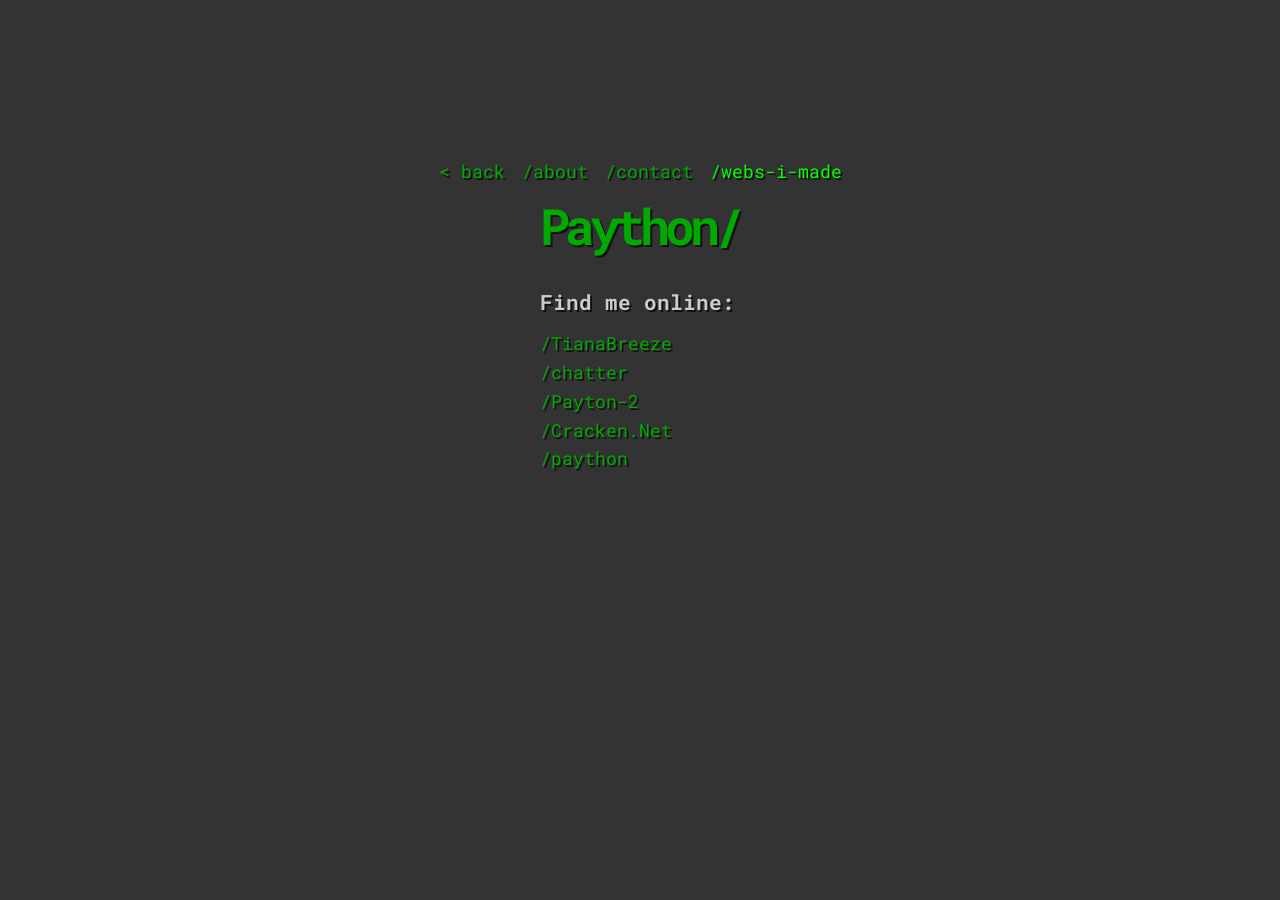
==== webs-i-made.html @ 44225b53 "Add files via upload" ====
<!DOCTYPE html>
<html lang="en">

<head>
  <meta charset="UTF-8" />
  <meta http-equiv="X-UA-Compatible" content="IE=edge" />
  <meta name="viewport" content="width=device-width, initial-scale=1.0" />
  <link rel="stylesheet" href="css/style.css" />
  <title>Welcome</title>
  <link rel="shortcut icon" href="img/favicon.ico" type="image/x-icon">
</head>

<body>
  <div class="container">
    <nav>
      <ul>
        <a href="index.html">< back</a>
        <li id="about">/about</li>
        <li id="contact">/contact</li>
        <a class="active" href="webs-i-made.html">/webs-i-made</a>
      </ul>
    </nav>

    <main>
      <h1><a href="index.html">Paython<span class="cursor">/</span></a></h1>
      <h3>Find me online:</h3>
      <ul>
        <li>
          <a href="https://myw0rld.github.io/TianaBreeze/" target="_blank">/TianaBreeze</a>
        </li>
        <li>
          <a href="https://myw0rld.github.io/chatter/" target="_blank">/chatter</a>
        </li>
        <li>
          <a href="https://myw0rld.github.io/Paython-2/Home" target="_blank">/Payton-2</a>
        </li>
        <li>
          <a href="https://myw0rld.github.io/Cracken.Net/Shop" target="_blank">/Cracken.Net</a>
        </li>
        <li>
          <a href="https://myw0rld.github.io/paython/" target="_blank">/paython</a>
        </li>
      </ul>
    </main>
  </div>

  <div class="hidden">
    <div style="background: #111;  padding: 20px;" id="about-content">
      <h2>/about</h2>
      <p>My name is Nik and I have been programming since I was 11 years old.</p>
      <p>
        Some of the languages that I am fluent in include HTML, CSS,
        JavaScript, Batch, C++ and Python
      </p>
    </div>

    <div style=" background: #111;  padding: 20px;" id="contact-content">
      <h2>/contact</h2>
      <p>You can contact me at the email and discord below</p>
      <ul>
        <li>Discord: Death Wiki#2796</li>
        <li>Email: paython2796@gmail.com</li>
      </ul>
    </div>

  <script src="js/winbox.bundle.js"></script>
  <script src="js/main.js"></script>
</body>

</html>
---- css/style.css ----
@import url('https://fonts.googleapis.com/css2?family=Roboto+Mono:wght@300;400;700&display=swap');

* {
  box-sizing: border-box;
  padding: 0;
  margin: 0;
}

:root {
  --text-color: #00aa00;
}

body {
  font-family: 'Roboto Mono', sans-serif;
  background-color: #333;
  color: #ccc;
  font-size: 18px;
  line-height: 1.6;
}

h1 {
  color: var(--text-color);
  font-size: 50px;
  letter-spacing: -5px;
  margin-bottom: 20px;
}

h2 {
  color: var(--text-color);
}

h3 {
  margin-bottom: 10px;
  text-shadow: 2px 2px #111;
}

ul {
  list-style-type: none;
}

a {
  color: var(--text-color);
  text-decoration: none;
  text-shadow: 2px 2px #111;
}

p {
  margin: 20px 0;
}

nav {
  width: 70%;
  text-shadow: 2px 2px #111;
}


nav ul li:hover {
  -webkit-transition: all 0.5s ease;
	transition: all 0.5s ease;
  color:#00ff00;
	text-shadow: 2px 10px #111;
}

nav ul a:hover {
  -webkit-transition: all 0.5s ease;
	transition: all 0.5s ease;
  color:#00ff00;
  text-shadow: 2px 10px #111;
}

a:hover {
  -webkit-transition: all 0.5s ease;
	transition: all 0.5s ease;
  color:#00ff00;
  text-shadow: 2px 10px #111;
}

nav ul {
  display: flex;
  justify-content: space-around;
  align-items: center;
}

.ul2 {
  display: block;
  justify-content: space-around;
  align-items: center;
}

nav ul li {
  color: var(--text-color);
  cursor: pointer;
}

.active {
  color: #00aa00;
  color: #00ff00;
}

.container {
  max-width: 600px;
  margin: auto;
  height: 70vh;
  display: flex;
  flex-direction: column;
  justify-content: center;
  align-items: center;
}

.container2 {
  margin: auto;
  display: block;
  justify-content: center;
  align-items: center;
  flex-direction: column;
}

.wb-body {
  background: #111;
}

.wb-title {
  background-color: #00aa00;
}

.wb-min {
  background-color: #00aa00;
}

.wb-min:hover {
  background-color: #00ea00;
}

.wb-max {
  background-color: #00aa00;
}

.wb-max:hover {
  background-color: #00ea00;
}

.wb-full {
  background-color: #00aa00;
}

.wb-full:hover {
  background-color: #00ea00;
}

.wb-close {
  background-color: #00aa00;
}

.wb-close:hover {
  background-color: #c10000;
}

.hidden {
  display: none;
}

.cursor {
  font-weight: 700;
  animation: 1s blink step-end infinite;
}

@keyframes blink {
  from,
  to {
    color: transparent;
  }

  50% {
    color: var(--text-color);
  }
}
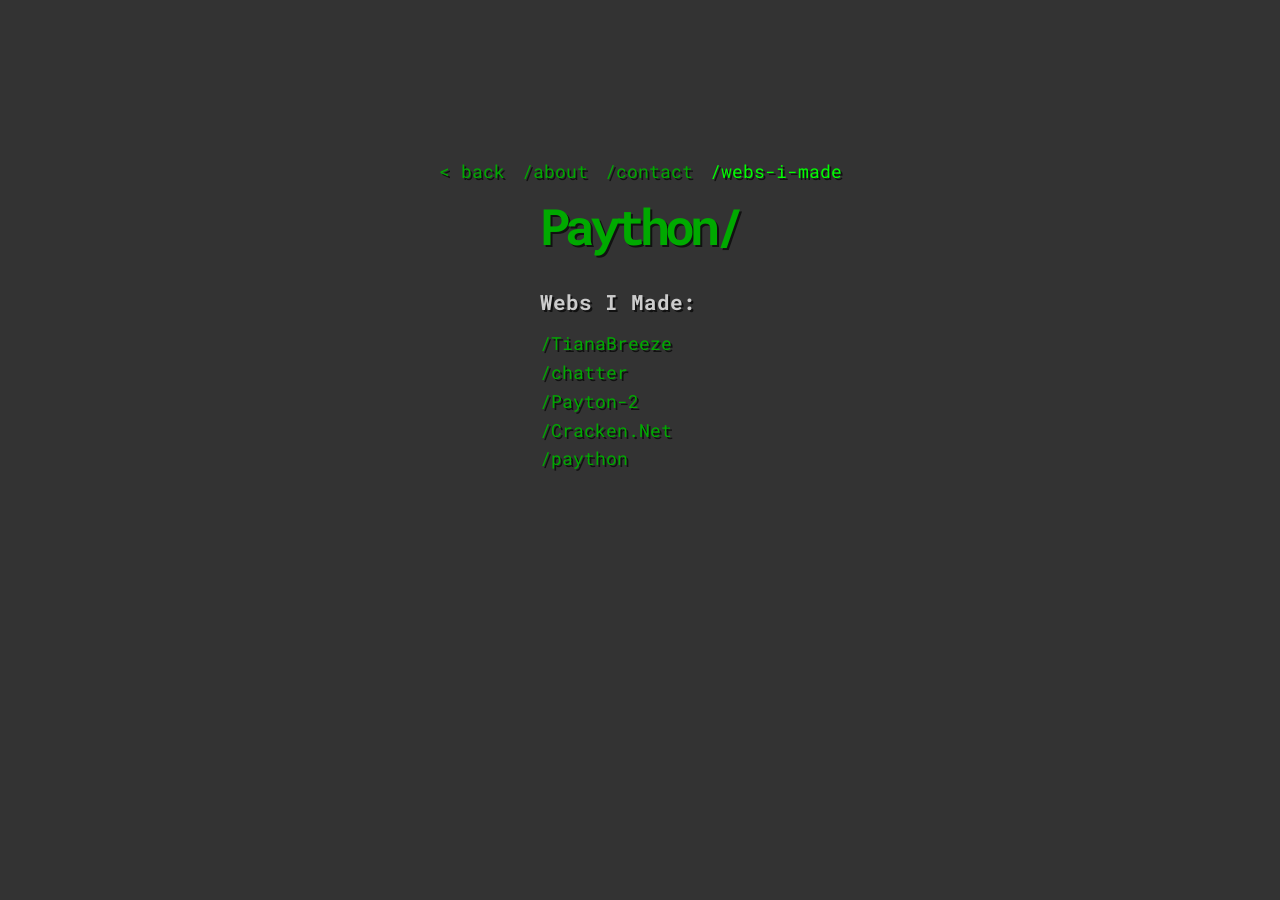
==== commit 2da568dd: "Update webs-i-made.html" ====
--- a/webs-i-made.html
+++ b/webs-i-made.html
@@ -6,7 +6,7 @@
   <meta http-equiv="X-UA-Compatible" content="IE=edge" />
   <meta name="viewport" content="width=device-width, initial-scale=1.0" />
   <link rel="stylesheet" href="css/style.css" />
-  <title>Welcome</title>
+  <title>Webs I Made</title>
   <link rel="shortcut icon" href="img/favicon.ico" type="image/x-icon">
 </head>
 
@@ -14,16 +14,16 @@
   <div class="container">
     <nav>
       <ul>
-        <a href="index.html">< back</a>
+        <a href="https://myw0rld.github.io/paython/">< back</a>
         <li id="about">/about</li>
         <li id="contact">/contact</li>
-        <a class="active" href="webs-i-made.html">/webs-i-made</a>
+        <a class="active" href="webs-i-made">/webs-i-made</a>
       </ul>
     </nav>
 
     <main>
-      <h1><a href="index.html">Paython<span class="cursor">/</span></a></h1>
-      <h3>Find me online:</h3>
+      <h1><a href="https://myw0rld.github.io/paython/">Paython<span class="cursor">/</span></a></h1>
+      <h3>Webs I Made:</h3>
       <ul>
         <li>
           <a href="https://myw0rld.github.io/TianaBreeze/" target="_blank">/TianaBreeze</a>
@@ -67,4 +67,4 @@
   <script src="js/main.js"></script>
 </body>
 
-</html>+</html>
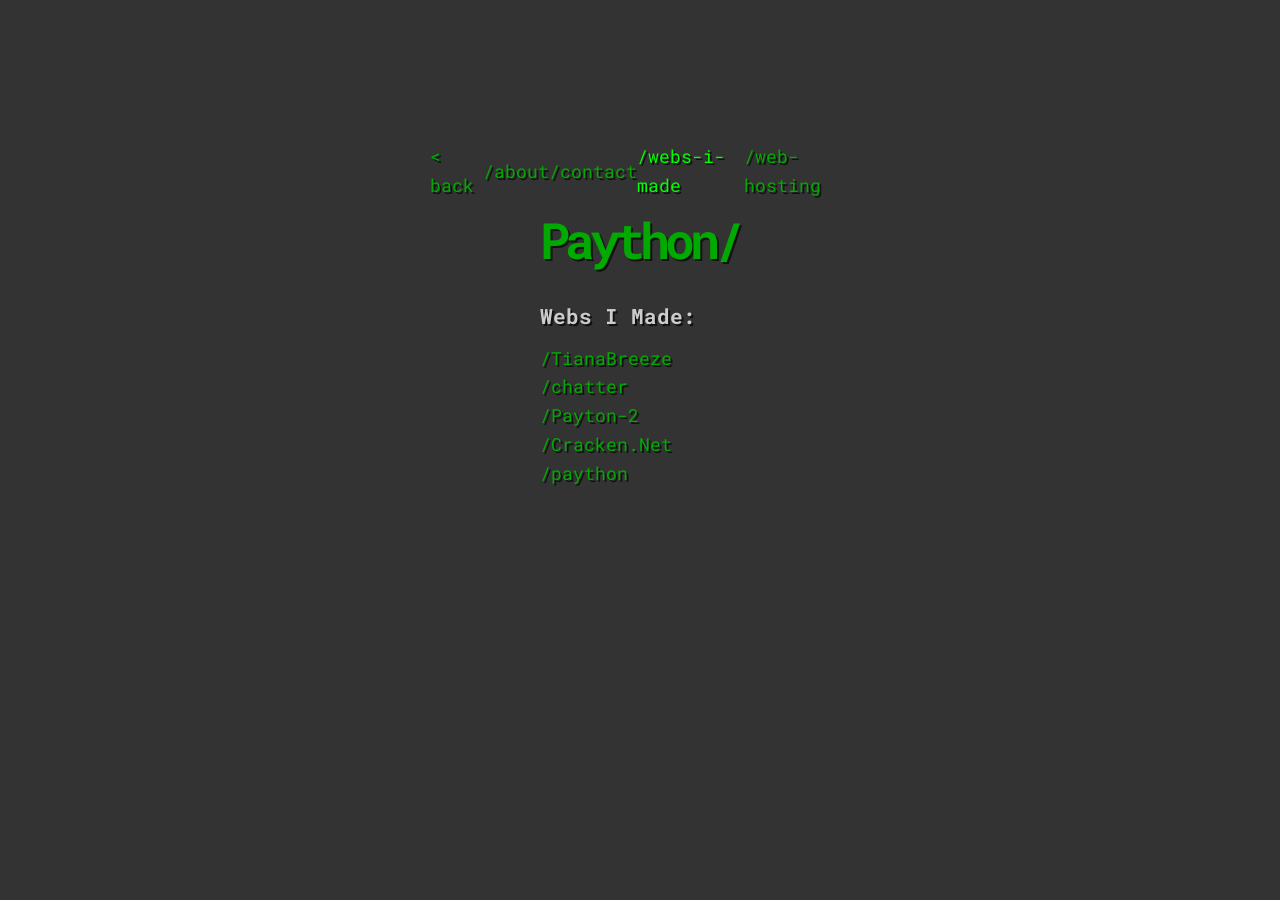
==== commit 12e61caa: "Update webs-i-made.html" ====
--- a/webs-i-made.html
+++ b/webs-i-made.html
@@ -14,10 +14,11 @@
   <div class="container">
     <nav>
       <ul>
-        <a href="https://myw0rld.github.io/paython/">< back</a>
+        <a href="index.html">< back</a>
         <li id="about">/about</li>
         <li id="contact">/contact</li>
-        <a class="active" href="webs-i-made">/webs-i-made</a>
+        <a class="active" href="webs-i-made.html">/webs-i-made</a>
+        <li id="host">/web-hosting</li>
       </ul>
     </nav>
 
@@ -47,20 +48,29 @@
   <div class="hidden">
     <div style="background: #111;  padding: 20px;" id="about-content">
       <h2>/about</h2>
-      <p>My name is Nik and I have been programming since I was 11 years old.</p>
+      <p>My name is Nik and I have been programming since I was 11 years old (now I'm 15 years old (Summary 4 years of coding)).</p>
       <p>
         Some of the languages that I am fluent in include HTML, CSS,
-        JavaScript, Batch, C++ and Python
+        JavaScript, Batch, C++ and Python.
       </p>
     </div>
 
     <div style=" background: #111;  padding: 20px;" id="contact-content">
       <h2>/contact</h2>
-      <p>You can contact me at the email and discord below</p>
+      <p>You can contact me at the email and discord below.</p>
       <ul>
         <li>Discord: Death Wiki#2796</li>
         <li>Email: paython2796@gmail.com</li>
       </ul>
+    </div>
+    
+        <div style=" background: #111;  padding: 20px;" id="host-content">
+      <h2>/web-page-hosting</h2>
+      <p>I can Host your Web-Page for Free - with custom domain.</p>
+      <p>
+        All you should do is just DM me on any social media
+        and send me your Web-Page files (you will have to tell me the domain name you want).
+      </p>
     </div>
 
   <script src="js/winbox.bundle.js"></script>
--- a/css/style.css
+++ b/css/style.css
@@ -120,11 +120,9 @@
 }
 
 .wb-title {
-  background-color: #00aa00;
 }
 
 .wb-min {
-  background-color: #00aa00;
 }
 
 .wb-min:hover {
@@ -132,7 +130,6 @@
 }
 
 .wb-max {
-  background-color: #00aa00;
 }
 
 .wb-max:hover {
@@ -140,7 +137,6 @@
 }
 
 .wb-full {
-  background-color: #00aa00;
 }
 
 .wb-full:hover {
@@ -148,7 +144,6 @@
 }
 
 .wb-close {
-  background-color: #00aa00;
 }
 
 .wb-close:hover {
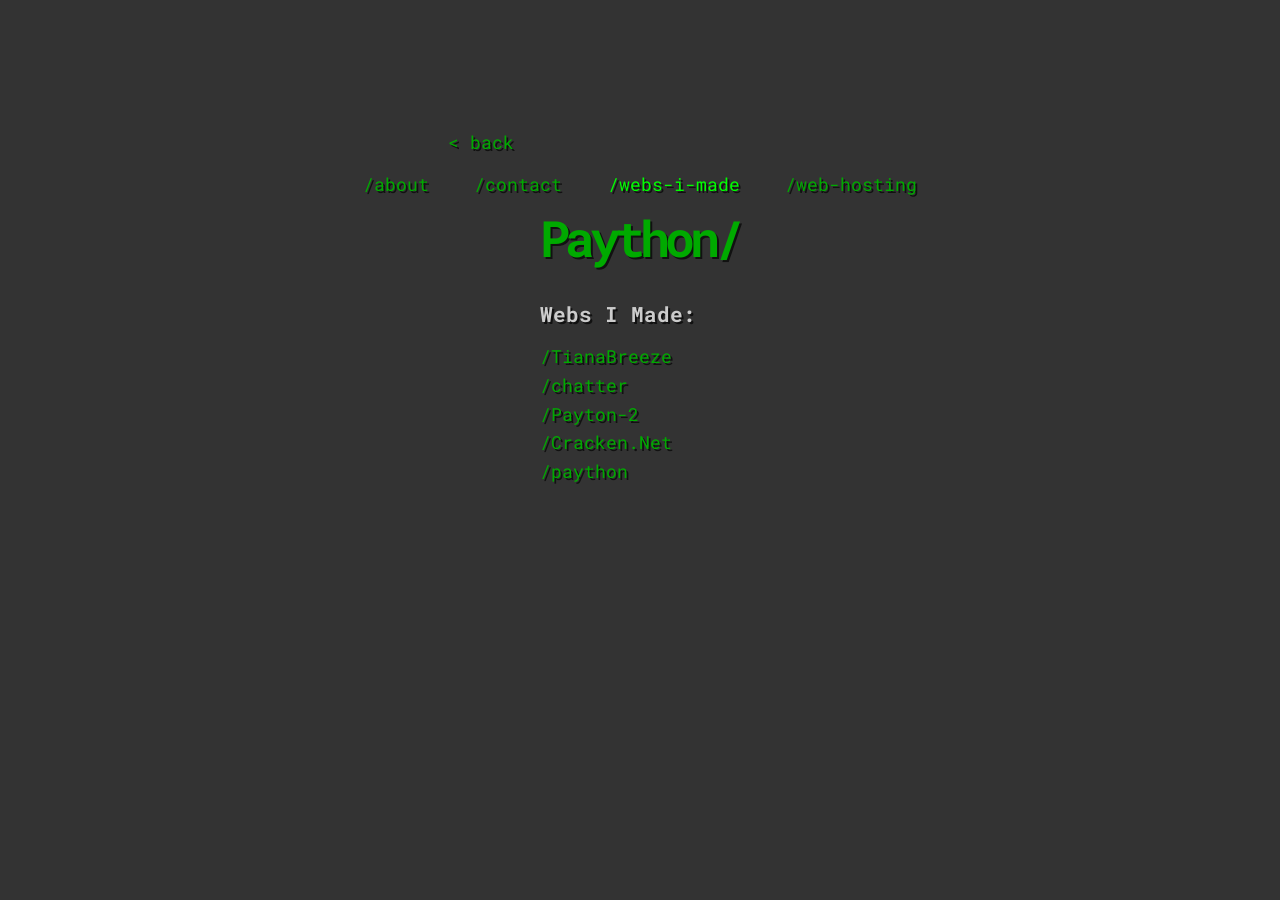
==== commit f8fed081: "Update webs-i-made.html" ====
--- a/webs-i-made.html
+++ b/webs-i-made.html
@@ -11,13 +11,13 @@
 </head>
 
 <body>
-  <div class="container">
+  <a class="back" href="https://myw0rld.github.io/paython/">< back</a>
+  <div class="container2">
     <nav>
       <ul>
-        <a href="index.html">< back</a>
         <li id="about">/about</li>
         <li id="contact">/contact</li>
-        <a class="active" href="webs-i-made.html">/webs-i-made</a>
+        <a class="active" href="webs-i-made">/webs-i-made</a>
         <li id="host">/web-hosting</li>
       </ul>
     </nav>
@@ -63,8 +63,8 @@
         <li>Email: paython2796@gmail.com</li>
       </ul>
     </div>
-    
-        <div style=" background: #111;  padding: 20px;" id="host-content">
+
+    <div style=" background: #111;  padding: 20px;" id="host-content">
       <h2>/web-page-hosting</h2>
       <p>I can Host your Web-Page for Free - with custom domain.</p>
       <p>
@@ -76,5 +76,4 @@
   <script src="js/winbox.bundle.js"></script>
   <script src="js/main.js"></script>
 </body>
-
 </html>
--- a/css/style.css
+++ b/css/style.css
@@ -49,7 +49,7 @@
 }
 
 nav {
-  width: 70%;
+  width: 100%;
   text-shadow: 2px 2px #111;
 }
 
@@ -93,7 +93,6 @@
 }
 
 .active {
-  color: #00aa00;
   color: #00ff00;
 }
 
@@ -108,11 +107,19 @@
 }
 
 .container2 {
-  margin: auto;
-  display: block;
-  justify-content: center;
-  align-items: center;
+  max-width: 600px;
+  margin: 0 auto auto auto;
+  height: 70vh;
+  display: flex;
   flex-direction: column;
+  align-items: center;
+  justify-content: bottom;
+}
+
+.back {
+  margin: 10% 0 1% 35%;
+  display: flex;
+  max-width: max-content;
 }
 
 .wb-body {
@@ -169,3 +176,165 @@
     color: var(--text-color);
   }
 }
+
+
+
+@media (max-width: 1000px){
+h1 {
+  color: var(--text-color);
+  font-size: 50px;
+  letter-spacing: -5px;
+  margin-bottom: 20px;
+}
+
+h3 {
+  margin-bottom: 10px;
+  font-size: 30px;
+}
+
+ul {
+  list-style-type: none;
+  font-size: 16px;
+}
+
+a {
+  color: var(--text-color);
+  text-decoration: none;
+  text-shadow: 2px 2px #111;
+}
+
+p {
+  margin: 20px 0;
+  font-size: 20px;
+}
+
+nav {
+  width: 100%;
+  text-shadow: 2px 2px #111;
+}
+
+
+nav ul li:hover {
+  -webkit-transition: all 0.5s ease;
+	transition: all 0.5s ease;
+  color:#00ff00;
+	text-shadow: 2px 10px #111;
+}
+
+nav ul a:hover {
+  -webkit-transition: all 0.5s ease;
+	transition: all 0.5s ease;
+  color:#00ff00;
+  text-shadow: 2px 10px #111;
+}
+
+a:hover {
+  -webkit-transition: all 0.5s ease;
+	transition: all 0.5s ease;
+  color:#00ff00;
+  text-shadow: 2px 10px #111;
+}
+
+nav ul {
+  display: flex;
+  justify-content: space-around;
+  align-items: center;
+}
+
+.ul2 {
+  display: block;
+  justify-content: space-around;
+  align-items: center;
+}
+
+nav ul li {
+  color: var(--text-color);
+  cursor: pointer;
+}
+
+.active {
+  color: #00ff00;
+}
+
+.container {
+  max-width: 600px;
+  margin: auto;
+  height: 70vh;
+  display: flex;
+  flex-direction: column;
+  justify-content: center;
+  align-items: center;
+}
+
+.container2 {
+  max-width: 600px;
+  margin: auto;
+  height: 70vh;
+  display: flex;
+  flex-direction: column;
+  align-items: center;
+  justify-content: bottom;
+}
+
+.back {
+  margin: 22.5% 0 1% 5%;
+  display: flex;
+  max-width: max-content;
+}
+
+.wb-body {
+  background: #111;
+}
+
+.wb-title {
+  font-size: 20px;
+}
+
+.wb-min {
+}
+
+.wb-min:hover {
+  background-color: #00ea00;
+}
+
+.wb-max {
+}
+
+.wb-max:hover {
+  background-color: #00ea00;
+}
+
+.wb-full {
+}
+
+.wb-full:hover {
+  background-color: #00ea00;
+}
+
+.wb-close {
+}
+
+.wb-close:hover {
+  background-color: #c10000;
+}
+
+.hidden {
+  display: none;
+}
+
+.cursor {
+  font-weight: 700;
+  animation: 1s blink step-end infinite;
+}
+
+@keyframes blink {
+  from,
+  to {
+    color: transparent;
+  }
+
+  50% {
+    color: var(--text-color);
+  }
+}
+}
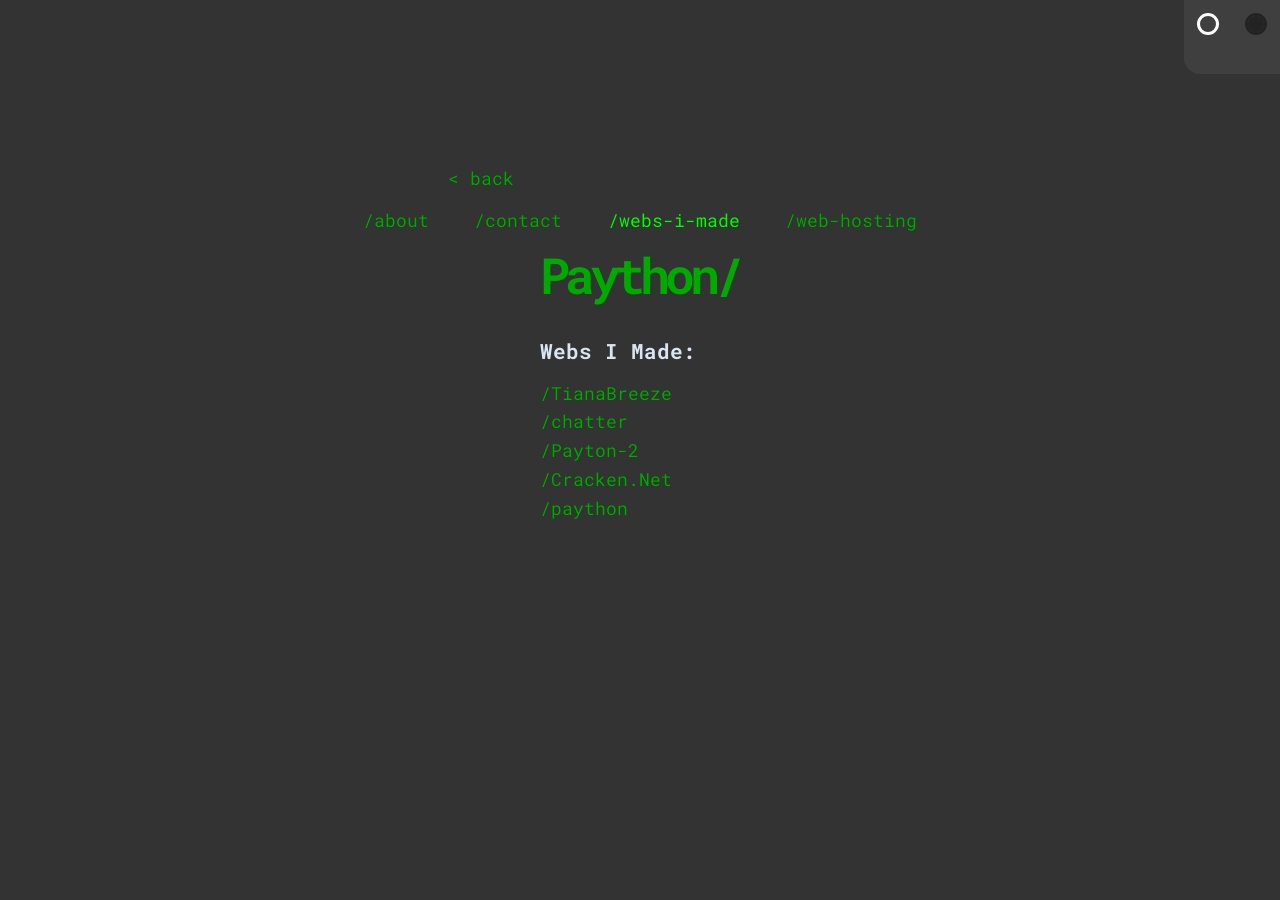
==== commit 7708b052: "Update webs-i-made.html" ====
--- a/webs-i-made.html
+++ b/webs-i-made.html
@@ -11,6 +11,17 @@
 </head>
 
 <body>
+  <form class="color-picker" action="">
+    <fieldset>
+      <br><legend class="visually-hidden">Pick a color scheme</legend>
+      <label for="light" class="visually-hidden">Light</label>
+      <input type="radio" id="light" name="theme"></br>
+
+      <br><label for="dark" class="visually-hidden">Dark theme</label>
+      <input type="radio" id="dark" name="theme" checked></br>
+    </fieldset>
+  </form>
+
   <a class="back" href="https://myw0rld.github.io/paython/">< back</a>
   <div class="container2">
     <nav>
@@ -46,7 +57,7 @@
   </div>
 
   <div class="hidden">
-    <div style="background: #111;  padding: 20px;" id="about-content">
+    <div style="background: #111;  padding: 20px; color: #fff;" id="about-content">
       <h2>/about</h2>
       <p>My name is Nik and I have been programming since I was 11 years old (now I'm 15 years old (Summary 4 years of coding)).</p>
       <p>
@@ -55,7 +66,7 @@
       </p>
     </div>
 
-    <div style=" background: #111;  padding: 20px;" id="contact-content">
+    <div style=" background: #111;  padding: 20px; color: #fff;" id="contact-content">
       <h2>/contact</h2>
       <p>You can contact me at the email and discord below.</p>
       <ul>
@@ -64,7 +75,7 @@
       </ul>
     </div>
 
-    <div style=" background: #111;  padding: 20px;" id="host-content">
+    <div style=" background: #111;  padding: 20px; color: #fff;" id="host-content">
       <h2>/web-page-hosting</h2>
       <p>I can Host your Web-Page for Free - with custom domain.</p>
       <p>
--- a/css/style.css
+++ b/css/style.css
@@ -12,10 +12,97 @@
 
 body {
   font-family: 'Roboto Mono', sans-serif;
-  background-color: #333;
-  color: #ccc;
+  background: var(--clr-body-bg);
+  color: var(--clr-text);
   font-size: 18px;
   line-height: 1.6;
+  -webkit-transition: all 0.5s ease;
+	transition: all 0.5s ease;
+}
+
+.card {
+  padding: 1rem;
+  background-color: var(--clr-card-bg);
+  border-block-start: 0.5rem solid;
+  border-radius: 0.5rem;
+}
+
+.card > * {
+  margin: 0;
+}
+
+.card > *:not(:last-child) {
+  margin-bottom: 0.75rem;
+}
+
+.visually-hidden {
+  clip: rect(0 0 0 0);
+  clip-path: inset(50%);
+  height: 1px;
+  overflow: hidden;
+  position: absolute;
+  white-space: nowrap;
+  width: 1px;
+  -webkit-transition: all 0.5s ease;
+	transition: all 0.5s ease;
+}
+
+.color-picker > fieldset {
+  border: 0;
+  display: flex;
+  gap: 1rem;
+  width: fit-content;
+  background: var(--color-picker);
+  padding-top: 1rem;
+  border-radius: 0 0 0 1rem;
+  margin: 0 0 0 auto;
+  -webkit-transition: all 0.5s ease;
+	transition: all 0.5s ease;
+}
+
+.color-picker input[type="radio"] {
+  appearance: none;
+  width: 1rem;
+  height: 1rem;
+  outline: 3px solid var(--radio-color, currentColor);
+  outline-offset: 0;
+  border-radius: 50%;
+  -webkit-transition: all 0.5s ease;
+	transition: all 0.5s ease;
+}
+
+.color-picker input[type="radio"]:checked {
+  background-color: var(--radio-color);
+}
+
+.color-picker input[type="radio"]#light {
+  --radio-color: #ffffff;
+}
+
+.color-picker input[type="radio"]#dark {
+  --radio-color: #232323;
+}
+
+:root:has(#dark:checked) {  
+  --clr-body-bg: #333;
+  --clr-card-bg: hsl(209 50% 5%);
+  --clr-text: hsl(209 50% 90%);
+  --clr-heading: hsl(209 50% 80%);
+  --color-picker: #3f3f3f;
+  --shadow-color: #111111ab;
+  --link-color: #00aa00;
+  --active-link-color: #00ff00;
+}
+  
+:root:has(#light:checked) {
+  --clr-body-bg: hsl(0 0% 90%);
+  --clr-card-bg: #2e2e2e;
+  --clr-text: hsl(0 0% 15%);
+  --clr-heading: hsl(0 0% 25%);
+  --color-picker: hsl(209 50% 80%);
+  --shadow-color: #111111ab;
+  --link-color: #006100;
+  --active-link-color: #777777;
 }
 
 h1 {
@@ -31,7 +118,7 @@
 
 h3 {
   margin-bottom: 10px;
-  text-shadow: 2px 2px #111;
+  text-shadow: 0px 0px var(--shadow-color);
 }
 
 ul {
@@ -39,9 +126,9 @@
 }
 
 a {
-  color: var(--text-color);
+  color: var(--link-color);
   text-decoration: none;
-  text-shadow: 2px 2px #111;
+  text-shadow: 0px 0px var(--shadow-color);
 }
 
 p {
@@ -50,35 +137,37 @@
 
 nav {
   width: 100%;
-  text-shadow: 2px 2px #111;
+  color: var(--link-color);
+  text-shadow: 0px 0px var(--shadow-color);
 }
 
 
 nav ul li:hover {
   -webkit-transition: all 0.5s ease;
 	transition: all 0.5s ease;
-  color:#00ff00;
-	text-shadow: 2px 10px #111;
+  color: var(--active-link-color);
+	text-shadow: 10px 10px var(--shadow-color);
 }
 
 nav ul a:hover {
   -webkit-transition: all 0.5s ease;
 	transition: all 0.5s ease;
-  color:#00ff00;
-  text-shadow: 2px 10px #111;
+  color: var(--active-link-color);
+  text-shadow: 10px 10px var(--shadow-color);
 }
 
 a:hover {
   -webkit-transition: all 0.5s ease;
 	transition: all 0.5s ease;
-  color:#00ff00;
-  text-shadow: 2px 10px #111;
+  color: var(--active-link-color);
+  text-shadow: 10px 10px var(--shadow-color);
 }
 
 nav ul {
   display: flex;
   justify-content: space-around;
   align-items: center;
+  color: var(--link-color);
 }
 
 .ul2 {
@@ -88,12 +177,12 @@
 }
 
 nav ul li {
-  color: var(--text-color);
+  color: var(--link-color);
   cursor: pointer;
 }
 
 .active {
-  color: #00ff00;
+  color: var(--active-link-color);
 }
 
 .container {
@@ -116,54 +205,40 @@
   justify-content: bottom;
 }
 
-.back {
-  margin: 10% 0 1% 35%;
-  display: flex;
-  max-width: max-content;
-}
-
-.wb-body {
-  background: #111;
-}
-
-.wb-title {
-}
-
-.wb-min {
-}
-
-.wb-min:hover {
-  background-color: #00ea00;
-}
-
-.wb-max {
-}
-
-.wb-max:hover {
-  background-color: #00ea00;
-}
-
-.wb-full {
-}
-
-.wb-full:hover {
-  background-color: #00ea00;
-}
-
-.wb-close {
-}
-
-.wb-close:hover {
-  background-color: #c10000;
-}
-
-.hidden {
-  display: none;
-}
-
 .cursor {
   font-weight: 700;
   animation: 1s blink step-end infinite;
+  color: var(--link-color);
+}
+
+.back {
+  margin: 7.1% 0 1% 35%;
+  display: flex;
+  max-width: max-content;
+}
+
+.wb-body {
+  background: #111;
+}
+
+.wb-min:hover {
+  background-color: #00ea00;
+}
+
+.wb-max:hover {
+  background-color: #00ea00;
+}
+
+.wb-full:hover {
+  background-color: #00ea00;
+}
+
+.wb-close:hover {
+  background-color: #c10000;
+}
+
+.hidden {
+  display: none;
 }
 
 @keyframes blink {
@@ -180,161 +255,148 @@
 
 
 @media (max-width: 1000px){
-h1 {
-  color: var(--text-color);
-  font-size: 50px;
-  letter-spacing: -5px;
-  margin-bottom: 20px;
-}
-
-h3 {
-  margin-bottom: 10px;
-  font-size: 30px;
-}
-
-ul {
-  list-style-type: none;
-  font-size: 16px;
-}
-
-a {
-  color: var(--text-color);
-  text-decoration: none;
-  text-shadow: 2px 2px #111;
-}
-
-p {
-  margin: 20px 0;
-  font-size: 20px;
-}
-
-nav {
-  width: 100%;
-  text-shadow: 2px 2px #111;
-}
-
-
-nav ul li:hover {
-  -webkit-transition: all 0.5s ease;
-	transition: all 0.5s ease;
-  color:#00ff00;
-	text-shadow: 2px 10px #111;
-}
-
-nav ul a:hover {
-  -webkit-transition: all 0.5s ease;
-	transition: all 0.5s ease;
-  color:#00ff00;
-  text-shadow: 2px 10px #111;
-}
-
-a:hover {
-  -webkit-transition: all 0.5s ease;
-	transition: all 0.5s ease;
-  color:#00ff00;
-  text-shadow: 2px 10px #111;
-}
-
-nav ul {
-  display: flex;
-  justify-content: space-around;
-  align-items: center;
-}
-
-.ul2 {
-  display: block;
-  justify-content: space-around;
-  align-items: center;
-}
-
-nav ul li {
-  color: var(--text-color);
-  cursor: pointer;
-}
-
-.active {
-  color: #00ff00;
-}
-
-.container {
-  max-width: 600px;
-  margin: auto;
-  height: 70vh;
-  display: flex;
-  flex-direction: column;
-  justify-content: center;
-  align-items: center;
-}
-
-.container2 {
-  max-width: 600px;
-  margin: auto;
-  height: 70vh;
-  display: flex;
-  flex-direction: column;
-  align-items: center;
-  justify-content: bottom;
-}
-
-.back {
-  margin: 22.5% 0 1% 5%;
-  display: flex;
-  max-width: max-content;
-}
-
-.wb-body {
-  background: #111;
-}
-
-.wb-title {
-  font-size: 20px;
-}
-
-.wb-min {
-}
-
-.wb-min:hover {
-  background-color: #00ea00;
-}
-
-.wb-max {
-}
-
-.wb-max:hover {
-  background-color: #00ea00;
-}
-
-.wb-full {
-}
-
-.wb-full:hover {
-  background-color: #00ea00;
-}
-
-.wb-close {
-}
-
-.wb-close:hover {
-  background-color: #c10000;
-}
-
-.hidden {
-  display: none;
-}
-
-.cursor {
-  font-weight: 700;
-  animation: 1s blink step-end infinite;
-}
-
-@keyframes blink {
-  from,
-  to {
-    color: transparent;
-  }
-
-  50% {
-    color: var(--text-color);
-  }
-}
-}
+  h1 {
+    color: var(--link-color);
+    font-size: 50px;
+    letter-spacing: -5px;
+    margin-bottom: 20px;
+  }
+
+  h3 {
+    margin-bottom: 10px;
+    font-size: 30px;
+  }
+
+  ul {
+    list-style-type: none;
+    font-size: 16px;
+  }
+
+  a {
+    color: var(--link-color);
+    text-decoration: none;
+    text-shadow: 0px 0px var(--shadow-color);
+  }
+
+  p {
+    margin: 20px 0;
+    font-size: 20px;
+  }
+
+  nav {
+    width: 100%;
+    text-shadow: 0px 0px var(--shadow-color);
+  }
+
+  nav ul li:hover {
+    -webkit-transition: all 0.5s ease;
+  	transition: all 0.5s ease;
+    color:#00ff00;
+  	text-shadow: 10px 10px var(--shadow-color);
+  }
+
+  nav ul a:hover {
+    -webkit-transition: all 0.5s ease;
+  	transition: all 0.5s ease;
+    color:#00ff00;
+    text-shadow: 10px 10px var(--shadow-color);
+  }
+
+  a:hover {
+    -webkit-transition: all 0.5s ease;
+  	transition: all 0.5s ease;
+    color:#00ff00;
+    text-shadow: 10px 10px var(--shadow-color);
+  }
+
+  nav ul {
+    display: flex;
+    justify-content: space-around;
+    align-items: center;
+  }
+
+  .ul2 {
+    display: block;
+    justify-content: space-around;
+    align-items: center;
+  }
+
+  nav ul li {
+    color: var(--link-color);
+   cursor: pointer;
+  }
+
+  .active {
+    color: var(--active-link-color);
+  }
+
+  .container {
+    max-width: 600px;
+    margin: auto;
+    height: 70vh;
+    display: flex;
+    flex-direction: column;
+    justify-content: center;
+    align-items: center;
+  }
+
+  .container2 {
+    max-width: 600px;
+    margin: auto;
+    height: 70vh;
+    display: flex;
+    flex-direction: column;
+    align-items: center;
+    justify-content: bottom;
+  }
+
+  .back {
+    margin: 22.5% 0 1% 5%;
+    display: flex;
+    max-width: max-content;
+  }
+
+  .wb-body {
+    background: #111;
+  }
+
+  .wb-title {
+    font-size: 20px;
+  }
+
+  .wb-min:hover {
+    background-color: #00ea00;
+  }
+
+  .wb-max:hover {
+    background-color: #00ea00;
+  }
+
+  .wb-full:hover {
+    background-color: #00ea00;
+  }
+
+  .wb-close:hover {
+    background-color: #c10000;
+  }
+
+  .hidden {
+    display: none;
+  }
+
+  .cursor {
+   font-weight: 700;
+    animation: 1s blink step-end infinite;
+  }
+
+  @keyframes blink {
+    from,
+    to {
+      color: transparent;
+    }
+
+    50% {
+      color: var(--text-color);
+    }
+  }
+}
